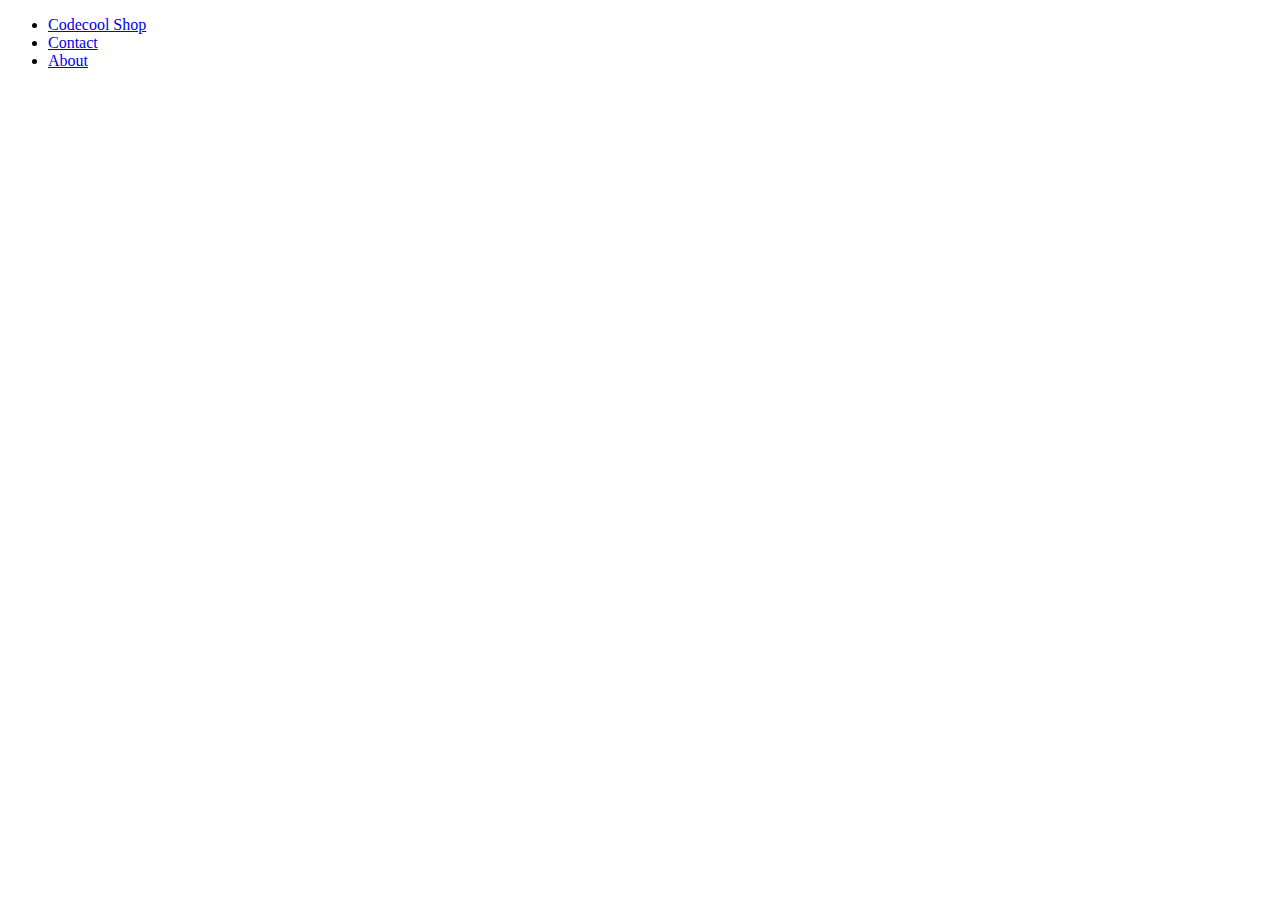
==== src/main/webapp/templates/navbar.html @ 560ec514 "[matei] work on navbar" ====
<!doctype html>
<html lang="en" xmlns="http://www.w3.org/1999/xhtml" xmlns:th="http://www.thymeleaf.org">
<head>
    <link rel="stylesheet" type="text/css" href="/static/css/custom.css" />
</head>
<body>

<div th:fragment="copy">
    <div class="navbar">
        <ul>
            <li><a class="navbar-logo" href="/">Codecool Shop</a></li>
            <li><a href="#contact">Contact</a></li>
            <li><a href="#about">About</a></li>
        </ul>
    </div>
</div>

</body>
</html>
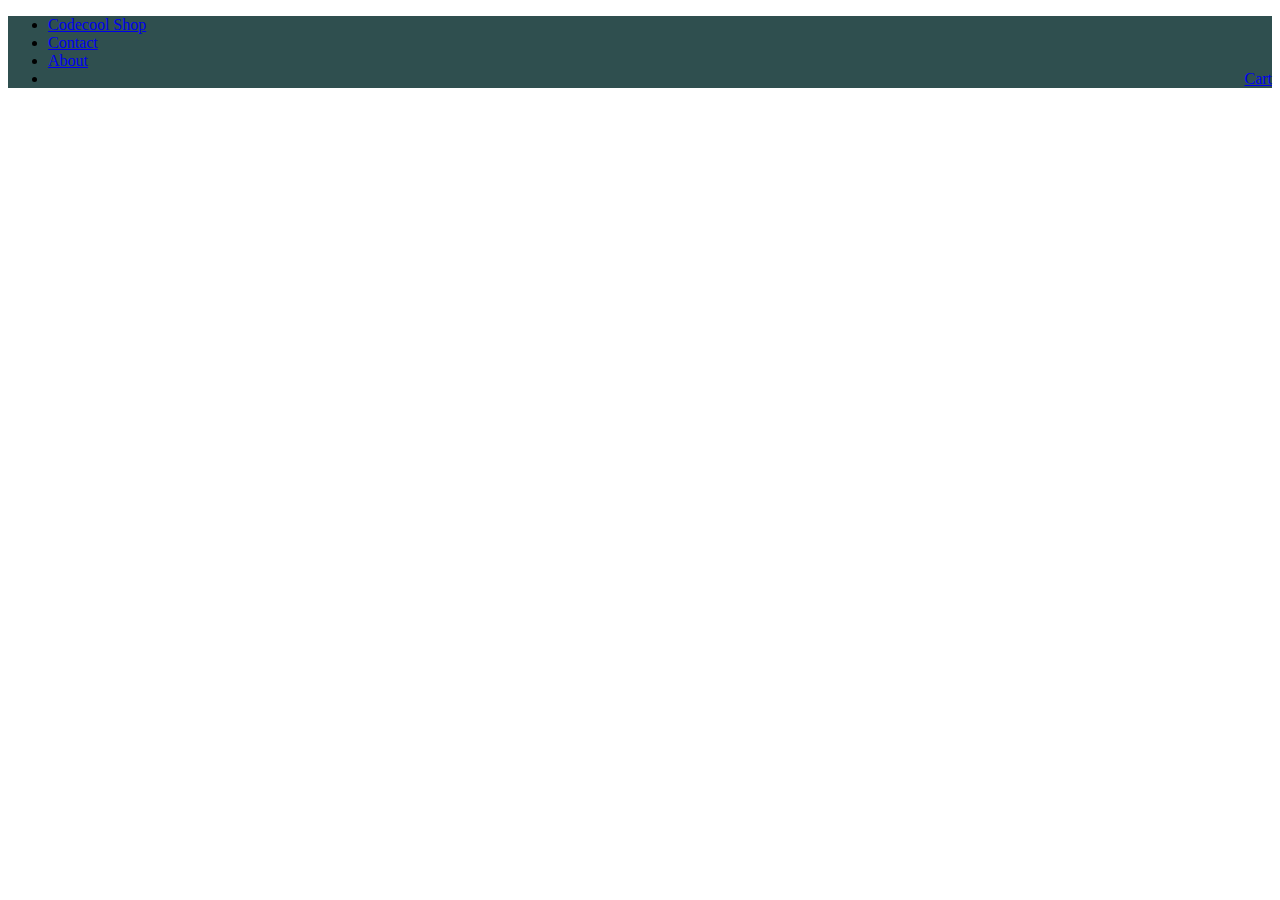
==== commit d6de7231: "[matei] add and remove to shopping cart done, to do: implement login and payment" ====
--- a/src/main/webapp/templates/navbar.html
+++ b/src/main/webapp/templates/navbar.html
@@ -1,16 +1,14 @@
 <!doctype html>
 <html lang="en" xmlns="http://www.w3.org/1999/xhtml" xmlns:th="http://www.thymeleaf.org">
-<head>
-    <link rel="stylesheet" type="text/css" href="/static/css/custom.css" />
-</head>
 <body>
 
 <div th:fragment="copy">
-    <div class="navbar">
+    <div class="navbar" style="background: darkslategrey">
         <ul>
             <li><a class="navbar-logo" href="/">Codecool Shop</a></li>
             <li><a href="#contact">Contact</a></li>
             <li><a href="#about">About</a></li>
+            <li style="text-align: right"><a href="/cart">Cart</a></li>
         </ul>
     </div>
 </div>
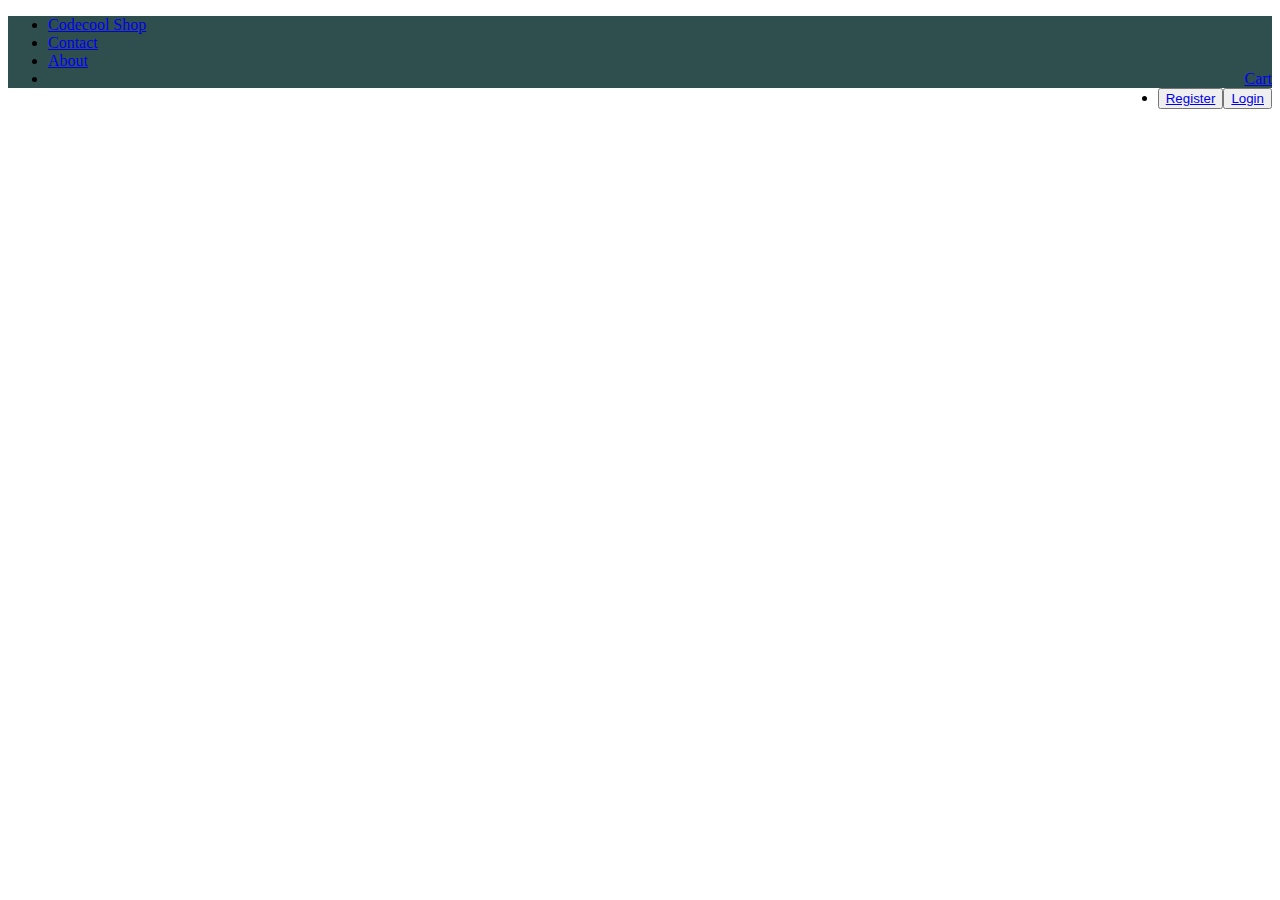
==== commit 0a30385b: "work on cart" ====
--- a/src/main/webapp/templates/navbar.html
+++ b/src/main/webapp/templates/navbar.html
@@ -9,6 +9,8 @@
             <li><a href="#contact">Contact</a></li>
             <li><a href="#about">About</a></li>
             <li style="text-align: right"><a href="/cart">Cart</a></li>
+            <li style="float: right"><button><a href="/login">Login</a></button></li>
+            <li style="float: right"><button><a class="ui-button" href="/register">Register</a></button></li>
         </ul>
     </div>
 </div>
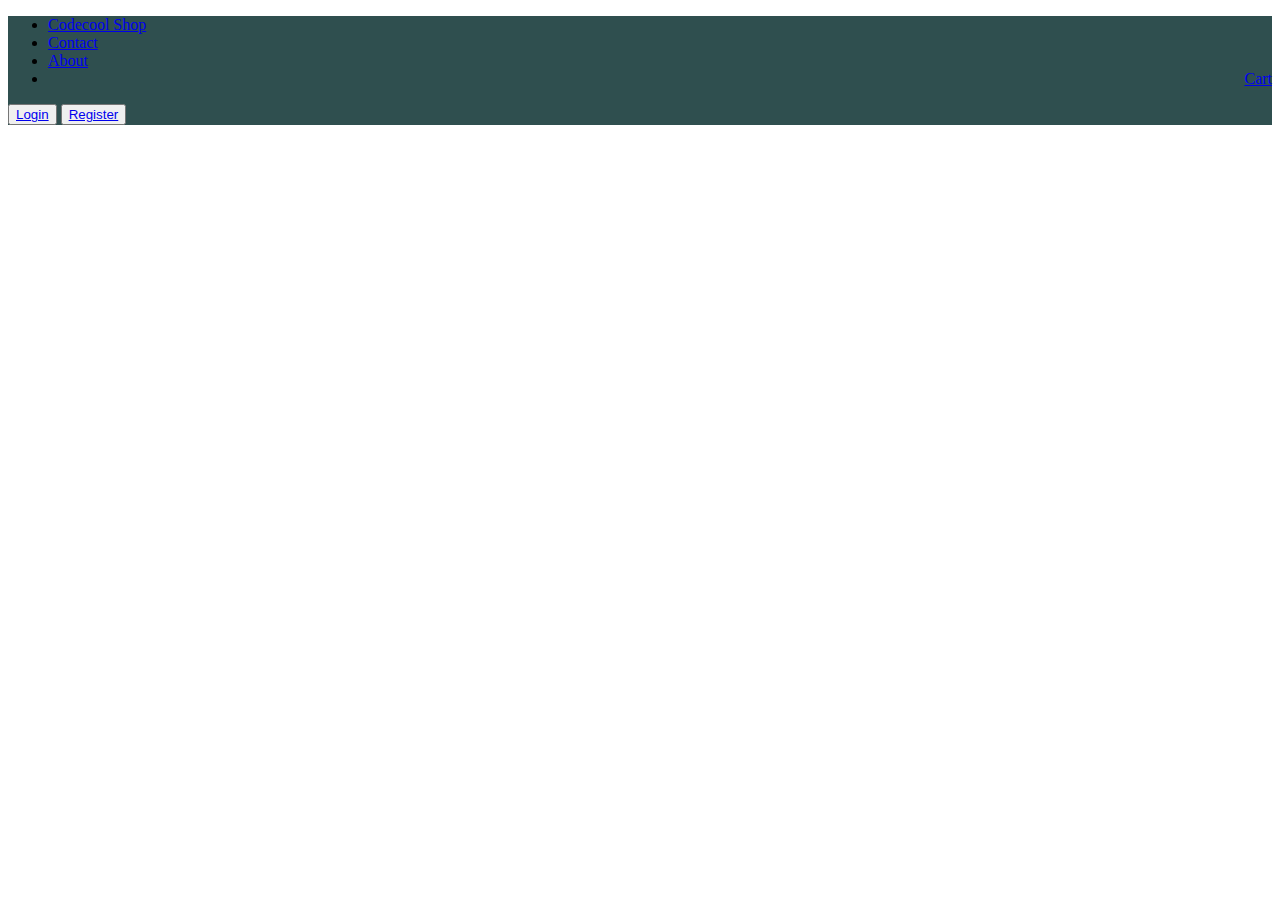
==== commit 6c06ddb0: "fixed some bugs with the cart" ====
--- a/src/main/webapp/templates/navbar.html
+++ b/src/main/webapp/templates/navbar.html
@@ -9,10 +9,13 @@
             <li><a href="#contact">Contact</a></li>
             <li><a href="#about">About</a></li>
             <li style="text-align: right"><a href="/cart">Cart</a></li>
-            <li style="float: right"><button><a href="/login">Login</a></button></li>
-            <li style="float: right"><button><a class="ui-button" href="/register">Register</a></button></li>
         </ul>
+        <div class="d-flex justify-content-end">
+            <button class="btn btn-dark"><a href="/login">Login</a></button>
+            <button class="btn btn-dark"><a href="/register">Register</a></button>
+        </div>
     </div>
+
 </div>
 
 </body>
